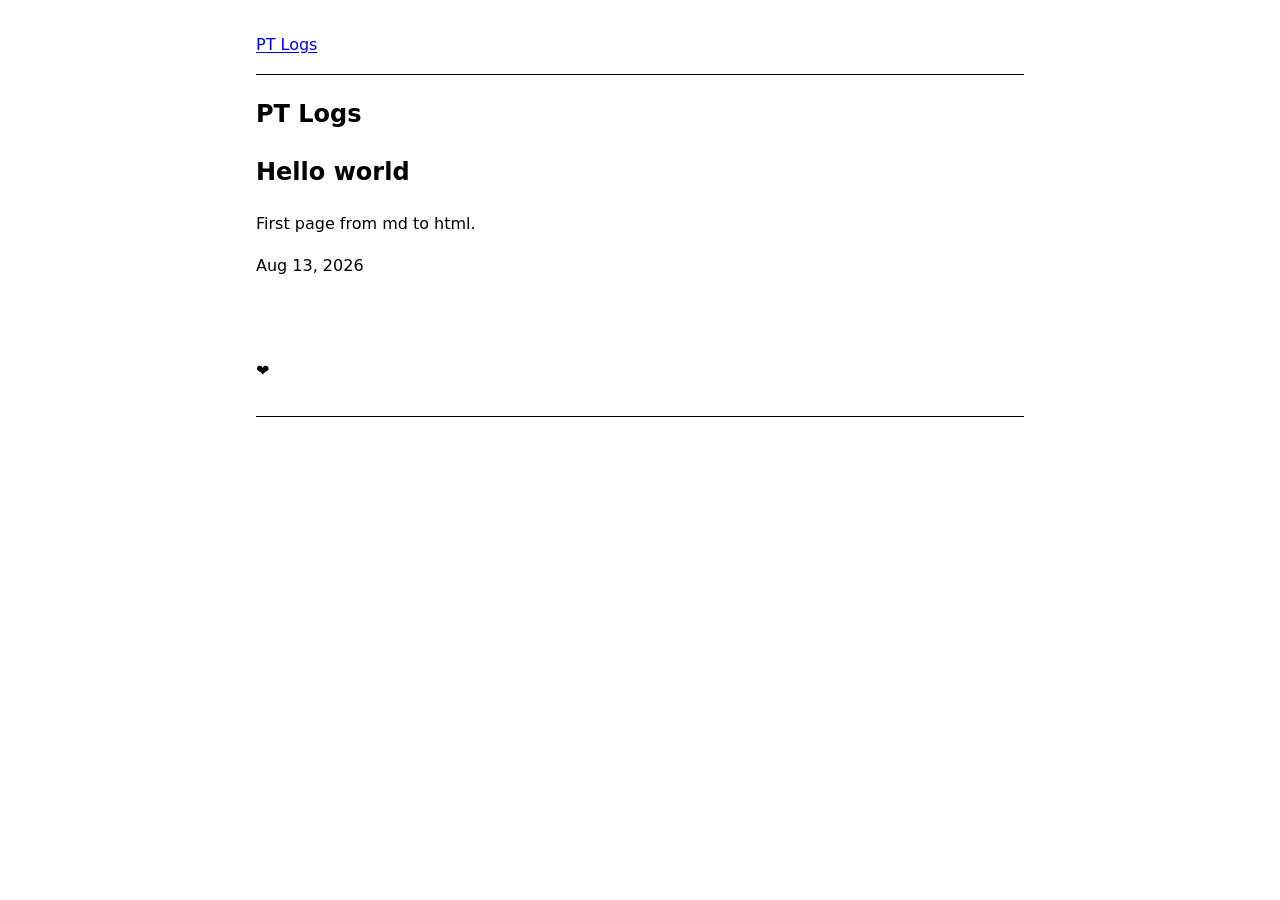
==== index.html @ b18b7e9c "add uses page and colophon page" ====
<!doctype html><html lang=en-US><head><meta name=generator content="Hugo 0.164.0"><meta charset=utf-8><meta name=viewport content="width=device-width,initial-scale=1"><title>PT Logs</title><meta name=description content="The PT Logs home page."><link rel=canonical href=https://ptlogs.com/><link rel=stylesheet href=/css/site.css></head><body><header><nav aria-label=Primary><a href=/>PT Logs</a></nav></header><main id=main-content><article><h1>PT Logs</h1><h1 id=hello-world>Hello world</h1><p>First page from md to html.</p><p>Aug 13, 2026</p></article></main><footer><p>❤️</p></footer></body></html>
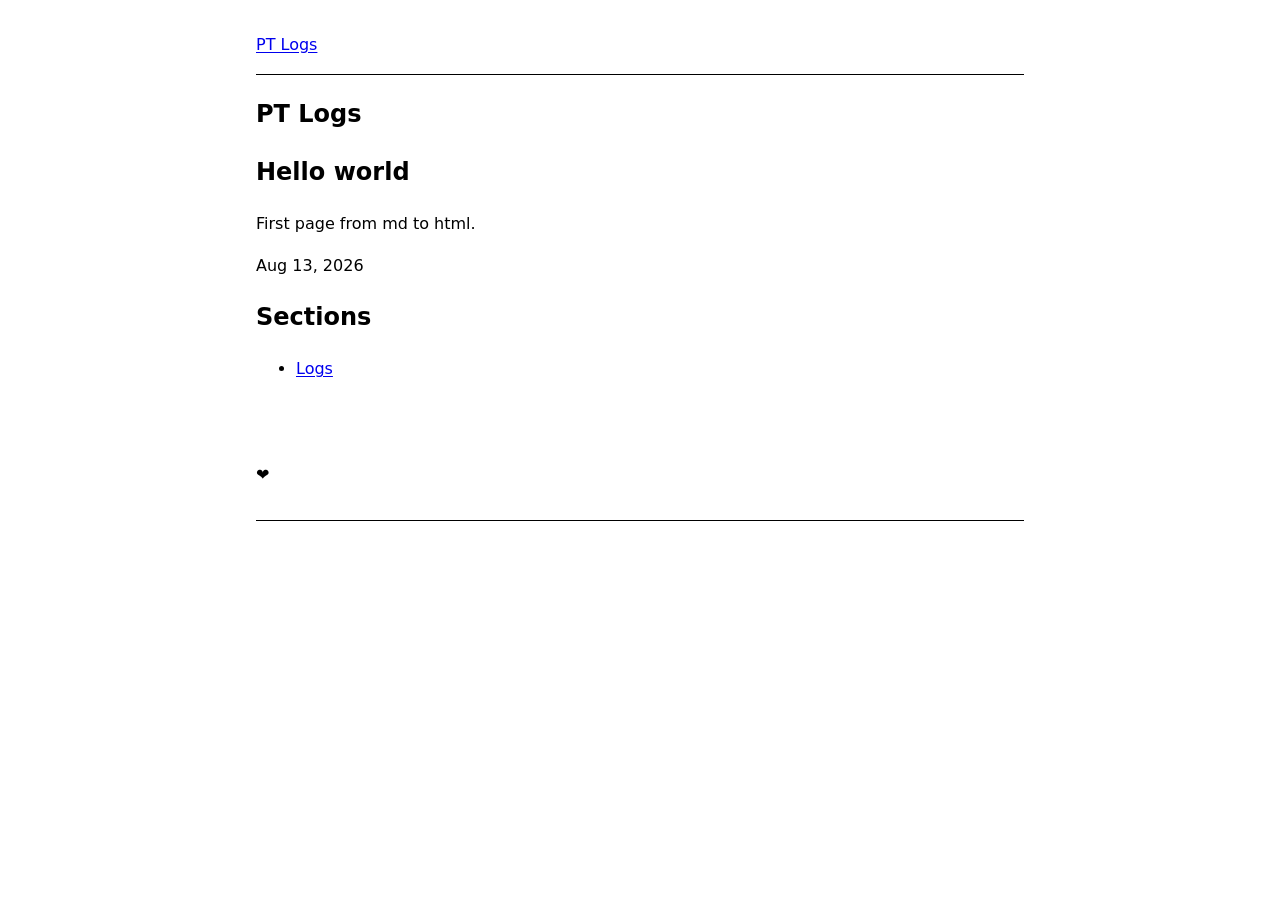
==== commit 8440a29e: "Publish log" ====
--- a/index.html
+++ b/index.html
@@ -1 +1 @@
-<!doctype html><html lang=en-US><head><meta name=generator content="Hugo 0.164.0"><meta charset=utf-8><meta name=viewport content="width=device-width,initial-scale=1"><title>PT Logs</title><meta name=description content="The PT Logs home page."><link rel=canonical href=https://ptlogs.com/><link rel=stylesheet href=/css/site.css></head><body><header><nav aria-label=Primary><a href=/>PT Logs</a></nav></header><main id=main-content><article><h1>PT Logs</h1><h1 id=hello-world>Hello world</h1><p>First page from md to html.</p><p>Aug 13, 2026</p></article></main><footer><p>❤️</p></footer></body></html>+<!doctype html><html lang=en-US><head><meta name=generator content="Hugo 0.164.0"><meta charset=utf-8><meta name=viewport content="width=device-width,initial-scale=1"><title>PT Logs</title><meta name=description content="The PT Logs home page."><link rel=canonical href=https://ptlogs.com/><link rel=stylesheet href=/css/site.css></head><body><header><nav aria-label=Primary><a href=/>PT Logs</a></nav></header><main id=main-content><article><h1>PT Logs</h1><h1 id=hello-world>Hello world</h1><p>First page from md to html.</p><p>Aug 13, 2026</p></article><nav aria-label=Sections><h2>Sections</h2><ul><li><a href=/logs/>Logs</a></li></ul></nav></main><footer><p>❤️</p></footer></body></html>
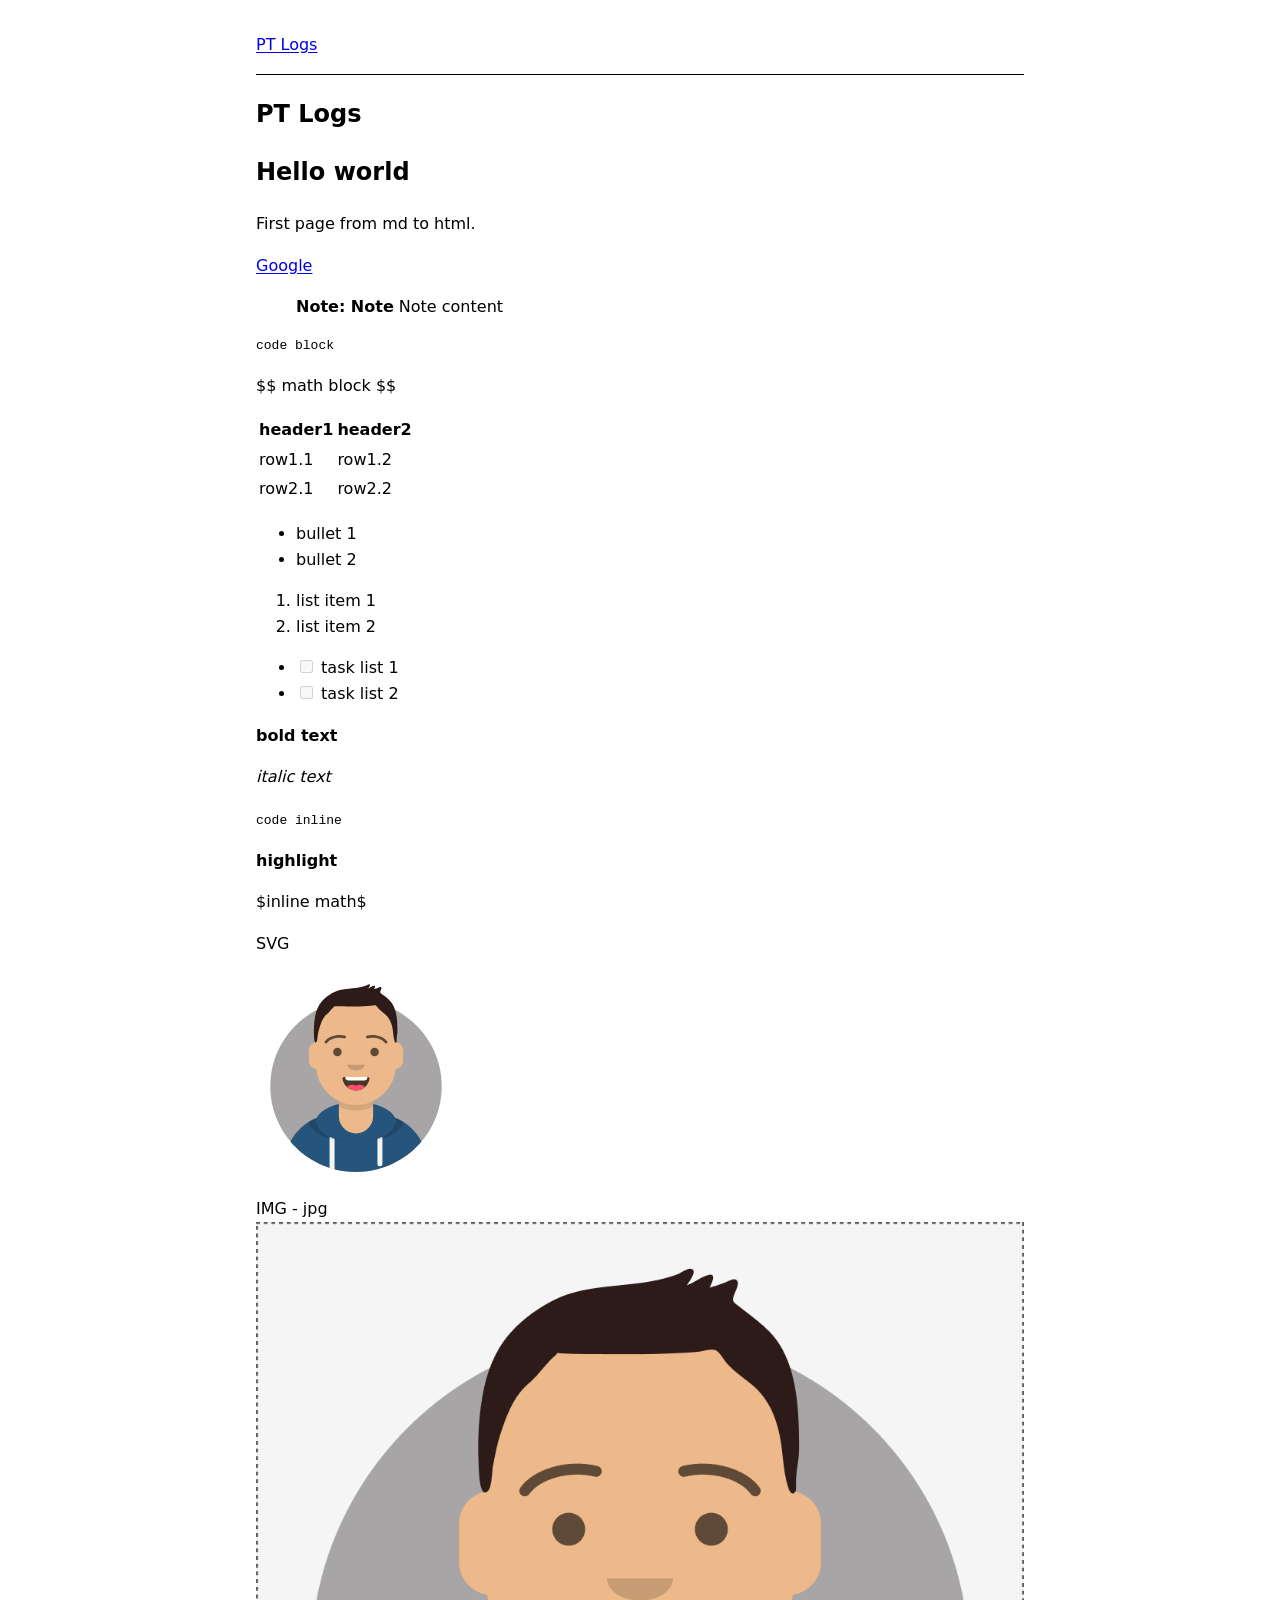
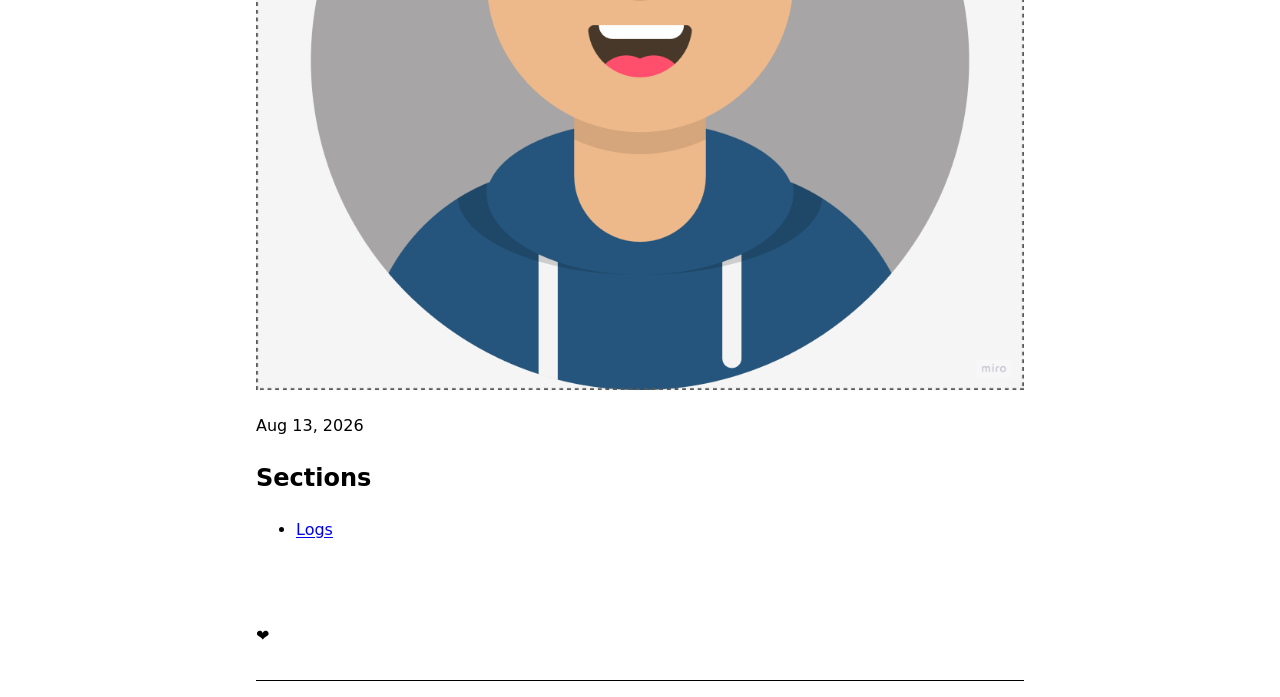
==== commit 3d39536a: "validate content maps" ====
--- a/index.html
+++ b/index.html
@@ -1 +1,6 @@
-<!doctype html><html lang=en-US><head><meta name=generator content="Hugo 0.164.0"><meta charset=utf-8><meta name=viewport content="width=device-width,initial-scale=1"><title>PT Logs</title><meta name=description content="The PT Logs home page."><link rel=canonical href=https://ptlogs.com/><link rel=stylesheet href=/css/site.css></head><body><header><nav aria-label=Primary><a href=/>PT Logs</a></nav></header><main id=main-content><article><h1>PT Logs</h1><h1 id=hello-world>Hello world</h1><p>First page from md to html.</p><p>Aug 13, 2026</p></article><nav aria-label=Sections><h2>Sections</h2><ul><li><a href=/logs/>Logs</a></li></ul></nav></main><footer><p>❤️</p></footer></body></html>+<!doctype html><html lang=en-US><head><meta name=generator content="Hugo 0.164.0"><meta charset=utf-8><meta name=viewport content="width=device-width,initial-scale=1"><title>PT Logs</title><meta name=description content="The PT Logs home page."><link rel=canonical href=https://ptlogs.com/><link rel=stylesheet href=/css/site.css></head><body><header><nav aria-label=Primary><a href=/>PT Logs</a></nav></header><main id=main-content><article><h1>PT Logs</h1><h1 id=hello-world>Hello world</h1><p>First page from md to html.</p><p><a href=https://www.google.com>Google</a></p><blockquote><p><strong>Note: Note</strong>
+Note content</p></blockquote><pre tabindex=0><code>code block
+</code></pre><p>$$
+math block
+$$</p><table><thead><tr><th>header1</th><th>header2</th></tr></thead><tbody><tr><td>row1.1</td><td>row1.2</td></tr><tr><td>row2.1</td><td>row2.2</td></tr></tbody></table><ul><li>bullet 1</li><li>bullet 2</li></ul><ol><li>list item 1</li><li>list item 2</li></ol><ul><li><input disabled type=checkbox> task list 1</li><li><input disabled type=checkbox> task list 2</li></ul><p><strong>bold text</strong></p><p><em>italic text</em></p><p><code>code inline</code></p><p><strong>highlight</strong></p><p>$inline math$</p><p>SVG</p><p><img src=/assets/assets/profile.svg alt=profile></p><p>IMG - jpg
+<img src=/assets/assets/profile.png alt=profile></p><p>Aug 13, 2026</p></article><nav aria-label=Sections><h2>Sections</h2><ul><li><a href=/logs/>Logs</a></li></ul></nav></main><footer><p>❤️</p></footer></body></html>
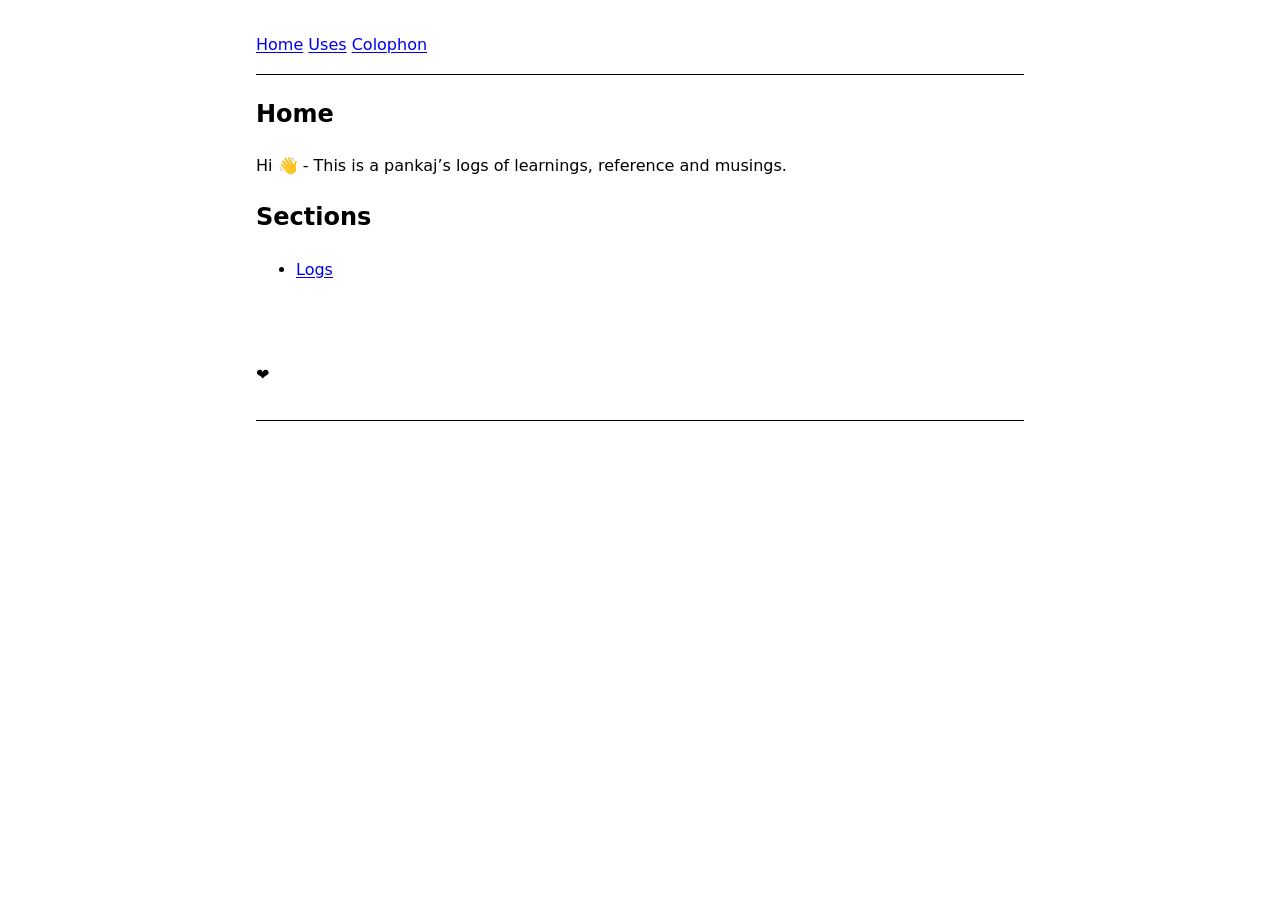
==== commit 96affacd: "Publish: add 1, update 7, remove 0 — colophon/index.html... Added (1): - md-check/index.html  Update" ====
--- a/index.html
+++ b/index.html
@@ -1,6 +1,3 @@
-<!doctype html><html lang=en-US><head><meta name=generator content="Hugo 0.164.0"><meta charset=utf-8><meta name=viewport content="width=device-width,initial-scale=1"><title>PT Logs</title><meta name=description content="The PT Logs home page."><link rel=canonical href=https://ptlogs.com/><link rel=stylesheet href=/css/site.css></head><body><header><nav aria-label=Primary><a href=/>PT Logs</a></nav></header><main id=main-content><article><h1>PT Logs</h1><h1 id=hello-world>Hello world</h1><p>First page from md to html.</p><p><a href=https://www.google.com>Google</a></p><blockquote><p><strong>Note: Note</strong>
-Note content</p></blockquote><pre tabindex=0><code>code block
-</code></pre><p>$$
-math block
-$$</p><table><thead><tr><th>header1</th><th>header2</th></tr></thead><tbody><tr><td>row1.1</td><td>row1.2</td></tr><tr><td>row2.1</td><td>row2.2</td></tr></tbody></table><ul><li>bullet 1</li><li>bullet 2</li></ul><ol><li>list item 1</li><li>list item 2</li></ol><ul><li><input disabled type=checkbox> task list 1</li><li><input disabled type=checkbox> task list 2</li></ul><p><strong>bold text</strong></p><p><em>italic text</em></p><p><code>code inline</code></p><p><strong>highlight</strong></p><p>$inline math$</p><p>SVG</p><p><img src=/assets/assets/profile.svg alt=profile></p><p>IMG - jpg
-<img src=/assets/assets/profile.png alt=profile></p><p>Aug 13, 2026</p></article><nav aria-label=Sections><h2>Sections</h2><ul><li><a href=/logs/>Logs</a></li></ul></nav></main><footer><p>❤️</p></footer></body></html>+<!doctype html><html lang=en-US><head><meta name=generator content="Hugo 0.164.0"><meta charset=utf-8><meta name=viewport content="width=device-width,initial-scale=1"><title>Home</title><meta name=description content="Home page for pankaj to log observations, make and reference notes."><link rel=canonical href=https://ptlogs.com/><link rel=stylesheet href=/css/site.css></head><body><header><nav aria-label=Primary><a href=/>Home</a>
+<a href=/uses/>Uses</a>
+<a href=/colophon/>Colophon</a></nav></header><main id=main-content><article><h1>Home</h1><p>Hi 👋 - This is a pankaj&rsquo;s logs of learnings, reference and musings.</p></article><nav aria-label=Sections><h2>Sections</h2><ul><li><a href=/logs/>Logs</a></li></ul></nav></main><footer><p>❤️</p></footer></body></html>
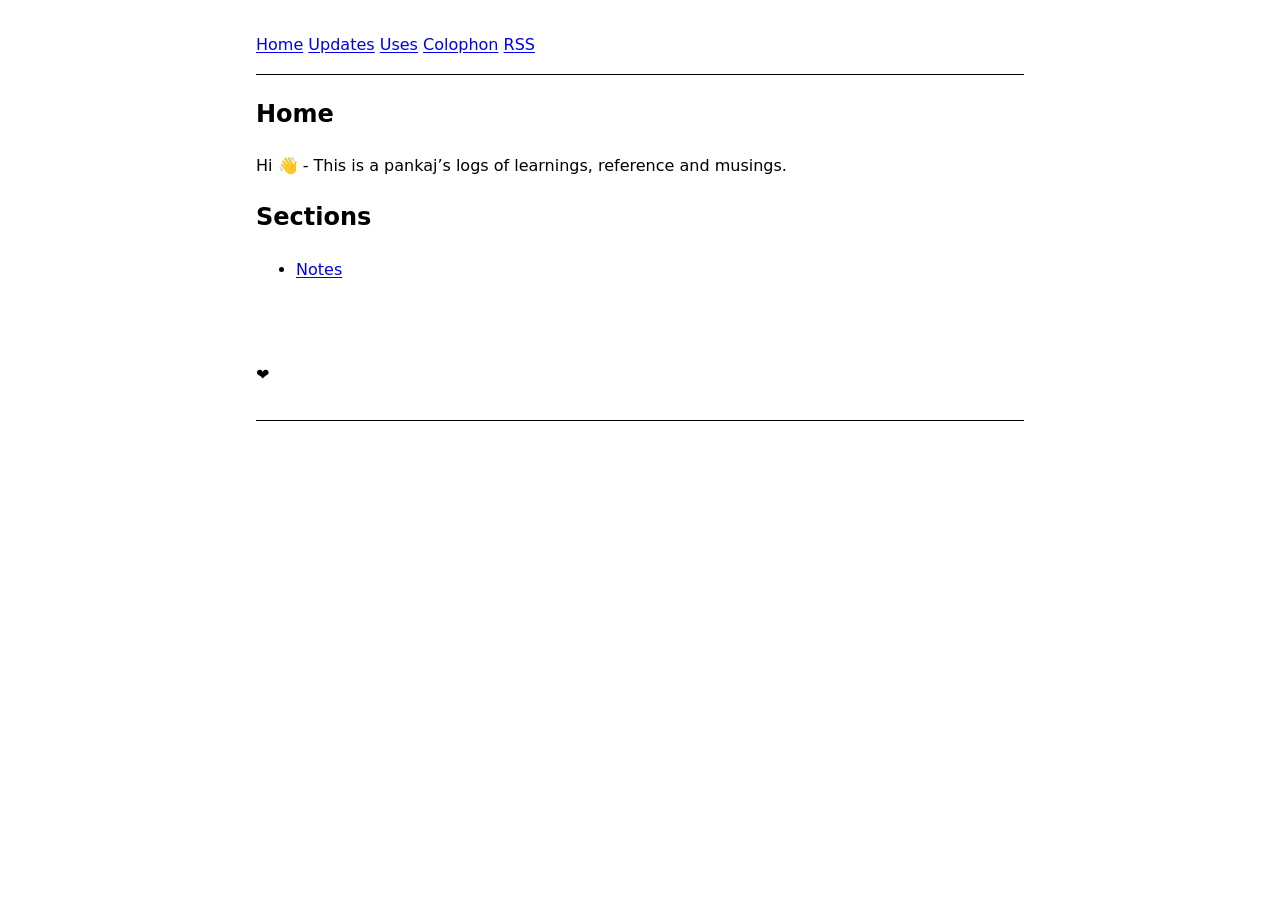
==== commit c740f5a6: "Publish: add 5, update 6, remove 2 — 404.html, colophon/index.html... Added (5): - 404.html - index." ====
--- a/index.html
+++ b/index.html
@@ -1,3 +1,5 @@
-<!doctype html><html lang=en-US><head><meta name=generator content="Hugo 0.164.0"><meta charset=utf-8><meta name=viewport content="width=device-width,initial-scale=1"><title>Home</title><meta name=description content="Home page for pankaj to log observations, make and reference notes."><link rel=canonical href=https://ptlogs.com/><link rel=stylesheet href=/css/site.css></head><body><header><nav aria-label=Primary><a href=/>Home</a>
+<!doctype html><html lang=en-US><head><meta name=generator content="Hugo 0.164.0"><meta charset=utf-8><meta name=viewport content="width=device-width,initial-scale=1"><title>Home</title><meta name=description content="Home page for pankaj to log observations, make and reference notes."><link rel=canonical href=https://ptlogs.com/><link rel=icon href=/favicon.svg type=image/svg+xml><link rel=stylesheet href=/css/site.css><link rel=alternate type=application/rss+xml href=https://ptlogs.com/index.xml title="PT Logs"></head><body><header><nav aria-label=Primary><a href=/>Home</a>
+<a href=/updates/>Updates</a>
 <a href=/uses/>Uses</a>
-<a href=/colophon/>Colophon</a></nav></header><main id=main-content><article><h1>Home</h1><p>Hi 👋 - This is a pankaj&rsquo;s logs of learnings, reference and musings.</p></article><nav aria-label=Sections><h2>Sections</h2><ul><li><a href=/logs/>Logs</a></li></ul></nav></main><footer><p>❤️</p></footer></body></html>+<a href=/colophon/>Colophon</a>
+<a href=/index.xml>RSS</a></nav></header><main id=main-content><article><h1>Home</h1><p>Hi 👋 - This is a pankaj&rsquo;s logs of learnings, reference and musings.</p></article><nav aria-label=Sections><h2>Sections</h2><ul><li><a href=/notes/>Notes</a></li></ul></nav></main><footer><p>❤️</p></footer></body></html>
